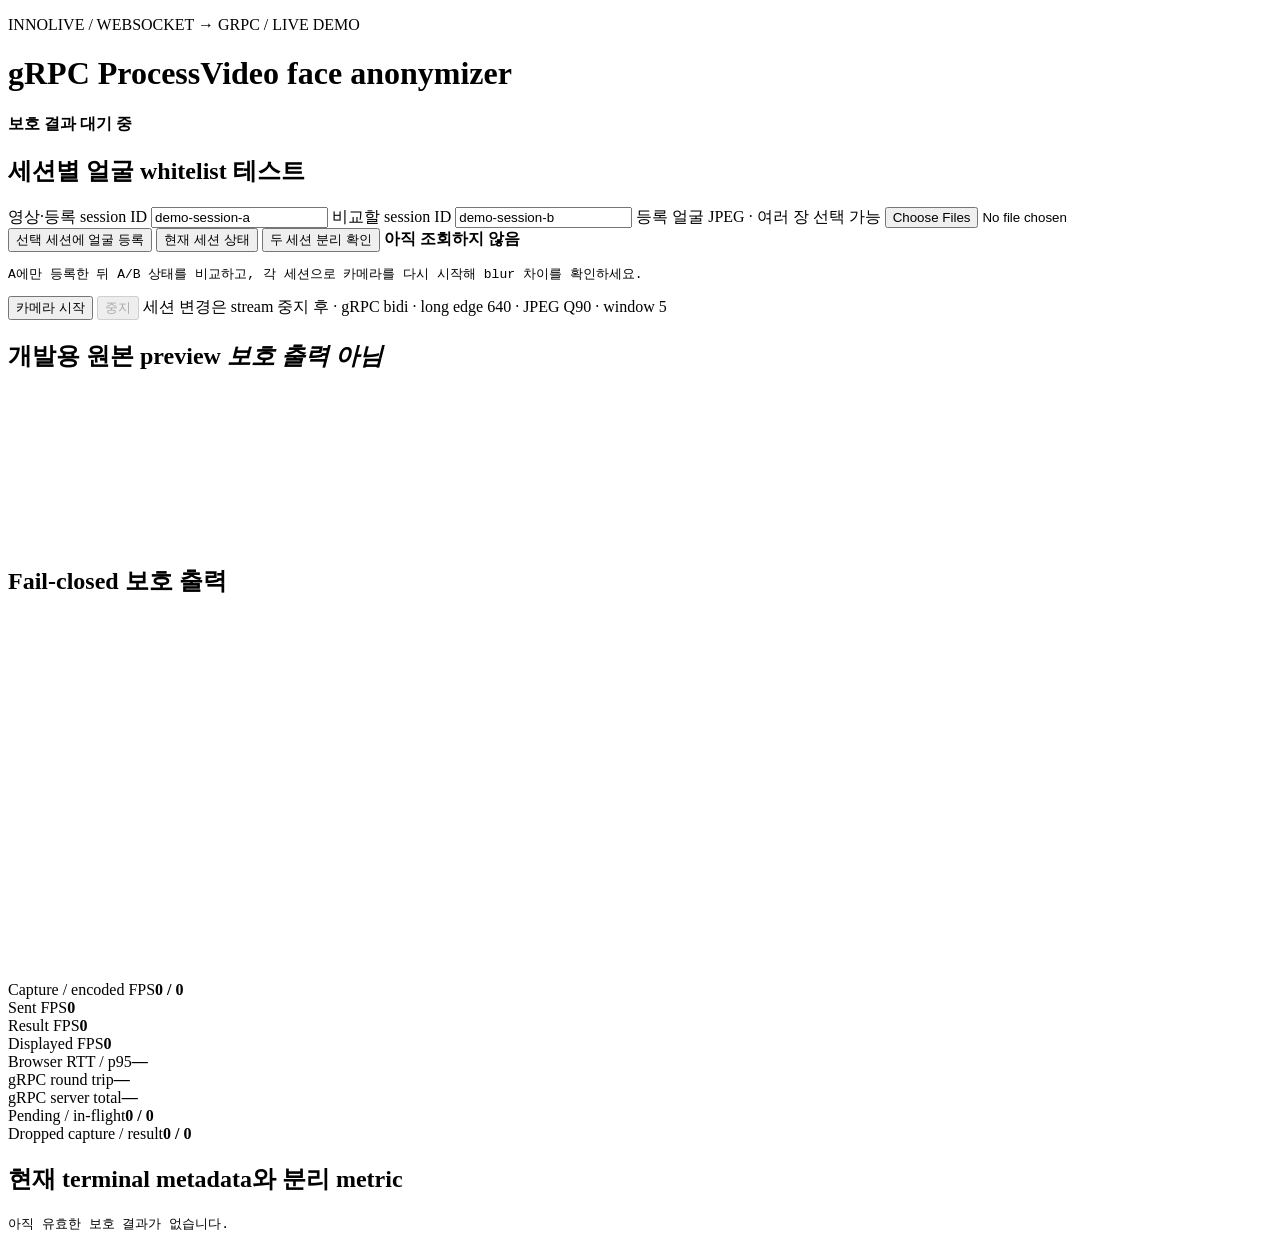
==== web/index.html @ 87f28f86 "feat: 브라우저 얼굴 등록과 세션 비교 지원" ====
<!doctype html>
<html lang="ko">
  <head>
    <meta charset="utf-8" />
    <meta name="viewport" content="width=device-width, initial-scale=1" />
    <title>InnoLive gRPC ProcessVideo Demo</title>
    <link rel="stylesheet" href="/static/style.css" />
  </head>
  <body>
    <header>
      <div>
        <p>INNOLIVE / WEBSOCKET → GRPC / LIVE DEMO</p>
        <h1>gRPC ProcessVideo face anonymizer</h1>
      </div>
      <strong id="status" data-online="false">보호 결과 대기 중</strong>
    </header>

    <main>
      <section class="panel enrollment">
        <h2>세션별 얼굴 whitelist 테스트</h2>
        <div class="enrollment-grid">
          <label>
            <span>영상·등록 session ID</span>
            <input id="session-id" value="demo-session-a" autocomplete="off" />
          </label>
          <label>
            <span>비교할 session ID</span>
            <input id="comparison-session-id" value="demo-session-b" autocomplete="off" />
          </label>
          <label class="face-files">
            <span>등록 얼굴 JPEG · 여러 장 선택 가능</span>
            <input id="whitelist-files" type="file" accept="image/jpeg,.jpg,.jpeg" multiple />
          </label>
        </div>
        <div class="enrollment-actions">
          <button id="add-whitelist" class="primary">선택 세션에 얼굴 등록</button>
          <button id="refresh-whitelist">현재 세션 상태</button>
          <button id="compare-sessions">두 세션 분리 확인</button>
          <strong id="whitelist-status">아직 조회하지 않음</strong>
        </div>
        <pre id="enrollment-results">A에만 등록한 뒤 A/B 상태를 비교하고, 각 세션으로 카메라를 다시 시작해 blur 차이를 확인하세요.</pre>
      </section>

      <section class="controls panel">
        <button id="start">카메라 시작</button>
        <button id="stop" disabled>중지</button>
        <span>세션 변경은 stream 중지 후 · gRPC bidi · long edge 640 · JPEG Q90 · window 5</span>
      </section>

      <section class="viewers">
        <article class="panel danger">
          <h2>개발용 원본 preview <em>보호 출력 아님</em></h2>
          <video id="source" autoplay muted playsinline></video>
        </article>
        <article class="panel protected">
          <h2>Fail-closed 보호 출력</h2>
          <canvas id="output" width="640" height="360"></canvas>
        </article>
      </section>

      <section class="metrics panel" aria-label="pipeline metrics">
        <div><span>Capture / encoded FPS</span><strong id="capture-fps">0 / 0</strong></div>
        <div><span>Sent FPS</span><strong id="sent-fps">0</strong></div>
        <div><span>Result FPS</span><strong id="result-fps">0</strong></div>
        <div><span>Displayed FPS</span><strong id="display-fps">0</strong></div>
        <div><span>Browser RTT / p95</span><strong id="round-trip">—</strong></div>
        <div><span>gRPC round trip</span><strong id="grpc-round-trip">—</strong></div>
        <div><span>gRPC server total</span><strong id="server-time">—</strong></div>
        <div><span>Pending / in-flight</span><strong id="queue">0 / 0</strong></div>
        <div><span>Dropped capture / result</span><strong id="dropped">0 / 0</strong></div>
      </section>

      <section class="panel diagnostics">
        <h2>현재 terminal metadata와 분리 metric</h2>
        <pre id="diagnostics">아직 유효한 보호 결과가 없습니다.</pre>
      </section>
    </main>

    <canvas id="capture" hidden></canvas>
    <script type="module" src="/static/app.js"></script>
  </body>
</html>
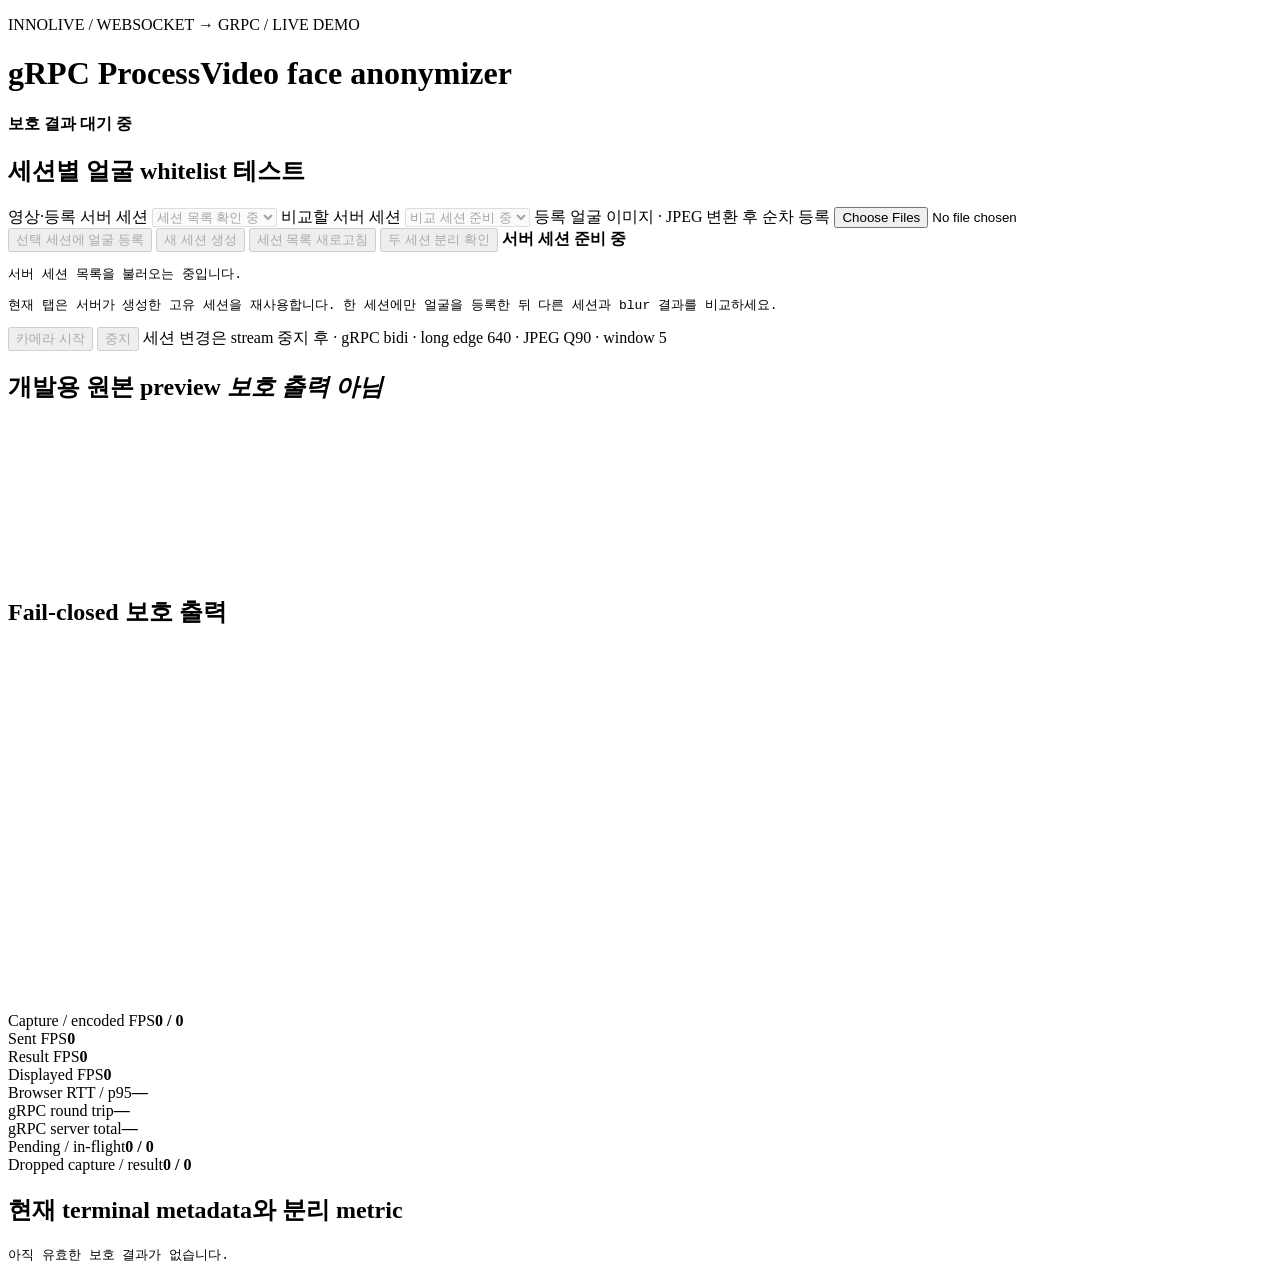
==== commit 7452db02: "feat: 브라우저 자동 세션과 이미지 등록 지원" ====
--- a/web/index.html
+++ b/web/index.html
@@ -20,29 +20,35 @@
         <h2>세션별 얼굴 whitelist 테스트</h2>
         <div class="enrollment-grid">
           <label>
-            <span>영상·등록 session ID</span>
-            <input id="session-id" value="demo-session-a" autocomplete="off" />
+            <span>영상·등록 서버 세션</span>
+            <select id="session-id" disabled>
+              <option value="">세션 목록 확인 중</option>
+            </select>
           </label>
           <label>
-            <span>비교할 session ID</span>
-            <input id="comparison-session-id" value="demo-session-b" autocomplete="off" />
+            <span>비교할 서버 세션</span>
+            <select id="comparison-session-id" disabled>
+              <option value="">비교 세션 준비 중</option>
+            </select>
           </label>
           <label class="face-files">
-            <span>등록 얼굴 JPEG · 여러 장 선택 가능</span>
-            <input id="whitelist-files" type="file" accept="image/jpeg,.jpg,.jpeg" multiple />
+            <span>등록 얼굴 이미지 · JPEG 변환 후 순차 등록</span>
+            <input id="whitelist-files" type="file" accept="image/*" multiple />
           </label>
         </div>
         <div class="enrollment-actions">
-          <button id="add-whitelist" class="primary">선택 세션에 얼굴 등록</button>
-          <button id="refresh-whitelist">현재 세션 상태</button>
-          <button id="compare-sessions">두 세션 분리 확인</button>
-          <strong id="whitelist-status">아직 조회하지 않음</strong>
+          <button id="add-whitelist" class="primary" disabled>선택 세션에 얼굴 등록</button>
+          <button id="new-session" disabled>새 세션 생성</button>
+          <button id="refresh-whitelist" disabled>세션 목록 새로고침</button>
+          <button id="compare-sessions" disabled>두 세션 분리 확인</button>
+          <strong id="whitelist-status">서버 세션 준비 중</strong>
         </div>
-        <pre id="enrollment-results">A에만 등록한 뒤 A/B 상태를 비교하고, 각 세션으로 카메라를 다시 시작해 blur 차이를 확인하세요.</pre>
+        <pre id="session-list">서버 세션 목록을 불러오는 중입니다.</pre>
+        <pre id="enrollment-results">현재 탭은 서버가 생성한 고유 세션을 재사용합니다. 한 세션에만 얼굴을 등록한 뒤 다른 세션과 blur 결과를 비교하세요.</pre>
       </section>
 
       <section class="controls panel">
-        <button id="start">카메라 시작</button>
+        <button id="start" disabled>카메라 시작</button>
         <button id="stop" disabled>중지</button>
         <span>세션 변경은 stream 중지 후 · gRPC bidi · long edge 640 · JPEG Q90 · window 5</span>
       </section>
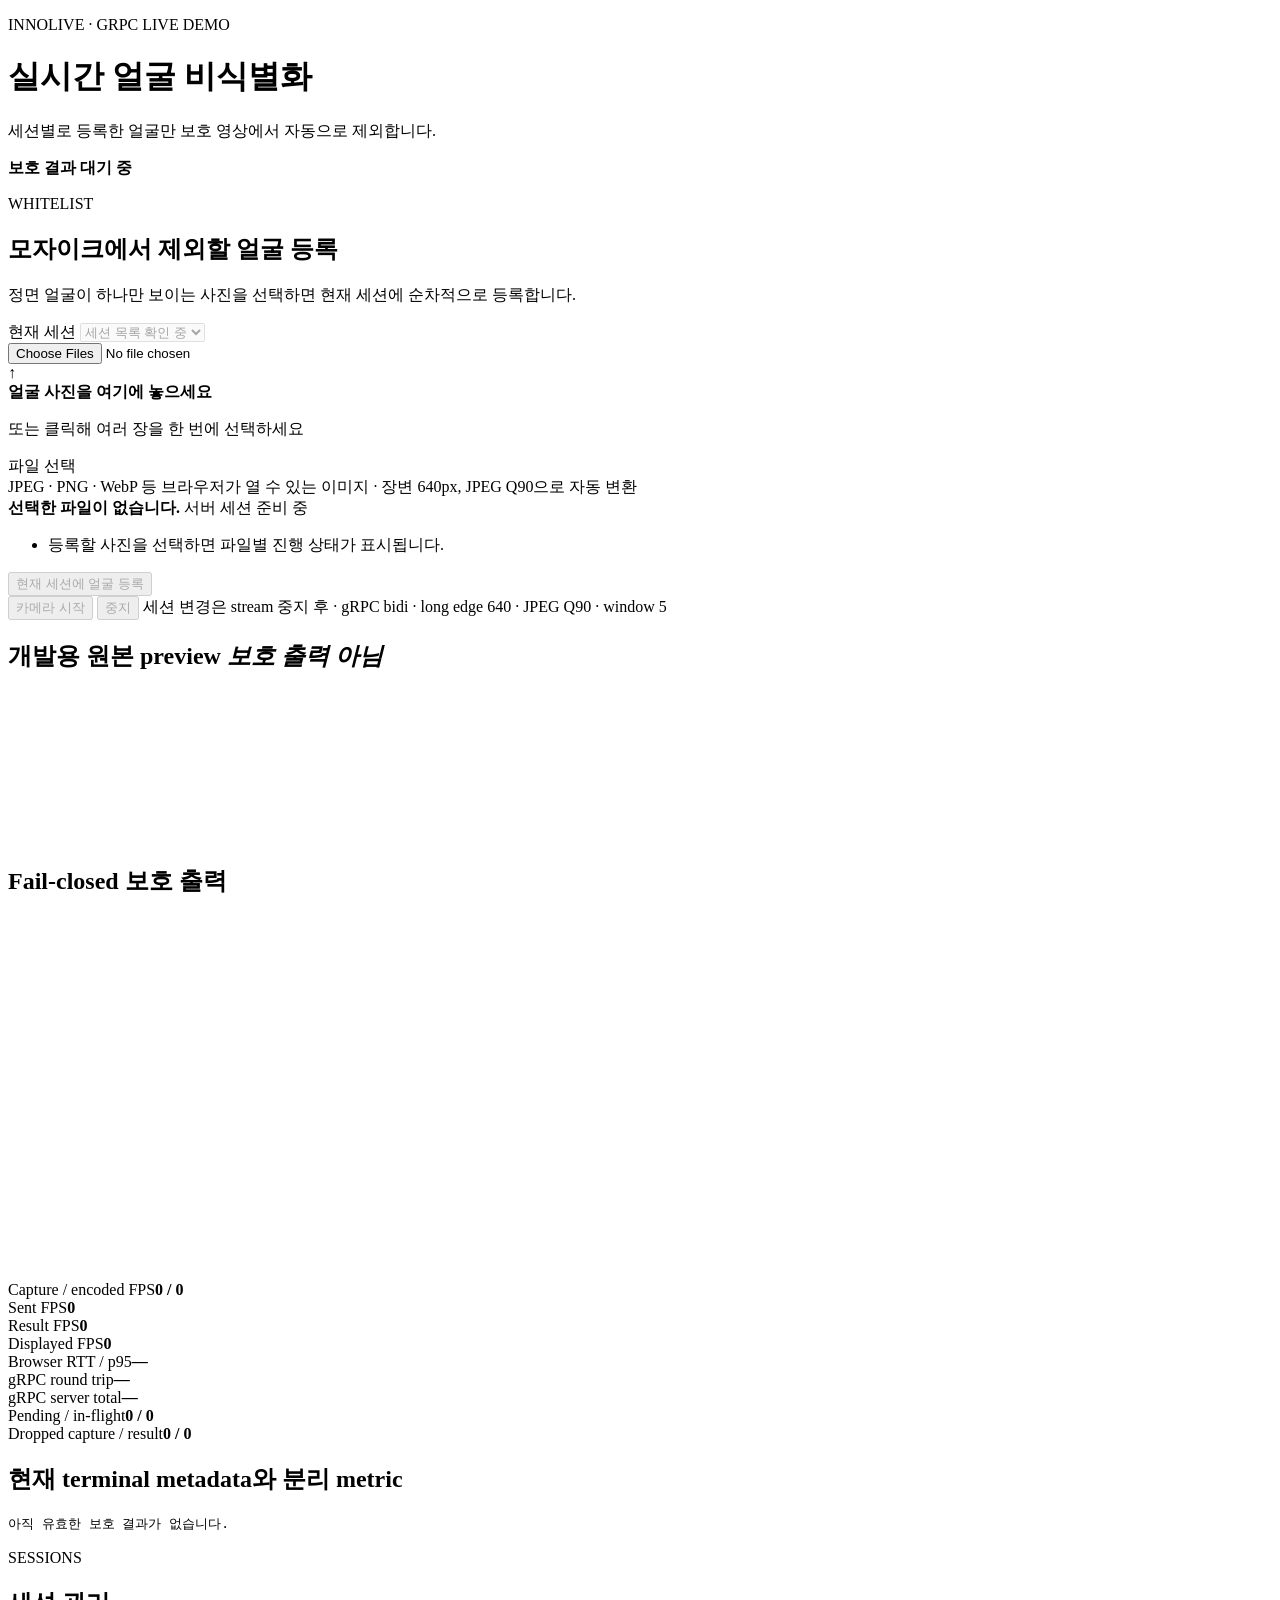
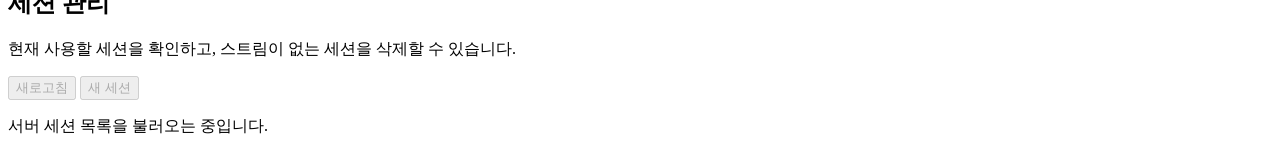
==== commit 60770d99: "feat: 브라우저 세션 관리 UI 단순화" ====
--- a/web/index.html
+++ b/web/index.html
@@ -9,42 +9,53 @@
   <body>
     <header>
       <div>
-        <p>INNOLIVE / WEBSOCKET → GRPC / LIVE DEMO</p>
-        <h1>gRPC ProcessVideo face anonymizer</h1>
+        <p class="eyebrow">INNOLIVE · GRPC LIVE DEMO</p>
+        <h1>실시간 얼굴 비식별화</h1>
+        <p class="header-description">세션별로 등록한 얼굴만 보호 영상에서 자동으로 제외합니다.</p>
       </div>
       <strong id="status" data-online="false">보호 결과 대기 중</strong>
     </header>
 
     <main>
       <section class="panel enrollment">
-        <h2>세션별 얼굴 whitelist 테스트</h2>
-        <div class="enrollment-grid">
-          <label>
-            <span>영상·등록 서버 세션</span>
+        <div class="section-heading">
+          <div>
+            <p class="eyebrow">WHITELIST</p>
+            <h2>모자이크에서 제외할 얼굴 등록</h2>
+            <p>정면 얼굴이 하나만 보이는 사진을 선택하면 현재 세션에 순차적으로 등록합니다.</p>
+          </div>
+          <label class="active-session-control">
+            <span>현재 세션</span>
             <select id="session-id" disabled>
               <option value="">세션 목록 확인 중</option>
             </select>
           </label>
-          <label>
-            <span>비교할 서버 세션</span>
-            <select id="comparison-session-id" disabled>
-              <option value="">비교 세션 준비 중</option>
-            </select>
-          </label>
-          <label class="face-files">
-            <span>등록 얼굴 이미지 · JPEG 변환 후 순차 등록</span>
-            <input id="whitelist-files" type="file" accept="image/*" multiple />
-          </label>
         </div>
+
+        <input id="whitelist-files" class="visually-hidden" type="file" accept="image/*" multiple />
+        <div id="whitelist-dropzone" class="upload-zone" role="button" tabindex="0" aria-controls="whitelist-files">
+          <span class="upload-icon" aria-hidden="true">↑</span>
+          <div>
+            <strong>얼굴 사진을 여기에 놓으세요</strong>
+            <p>또는 클릭해 여러 장을 한 번에 선택하세요</p>
+          </div>
+          <span class="file-picker-label">파일 선택</span>
+        </div>
+        <div class="upload-help">
+          <span>JPEG · PNG · WebP 등 브라우저가 열 수 있는 이미지</span>
+          <span>·</span>
+          <span>장변 640px, JPEG Q90으로 자동 변환</span>
+        </div>
+        <div class="selection-summary">
+          <strong id="selected-file-summary">선택한 파일이 없습니다.</strong>
+          <span id="whitelist-status">서버 세션 준비 중</span>
+        </div>
+        <ul id="enrollment-results" class="file-results" aria-live="polite">
+          <li class="empty-result">등록할 사진을 선택하면 파일별 진행 상태가 표시됩니다.</li>
+        </ul>
         <div class="enrollment-actions">
-          <button id="add-whitelist" class="primary" disabled>선택 세션에 얼굴 등록</button>
-          <button id="new-session" disabled>새 세션 생성</button>
-          <button id="refresh-whitelist" disabled>세션 목록 새로고침</button>
-          <button id="compare-sessions" disabled>두 세션 분리 확인</button>
-          <strong id="whitelist-status">서버 세션 준비 중</strong>
+          <button id="add-whitelist" class="primary" disabled>현재 세션에 얼굴 등록</button>
         </div>
-        <pre id="session-list">서버 세션 목록을 불러오는 중입니다.</pre>
-        <pre id="enrollment-results">현재 탭은 서버가 생성한 고유 세션을 재사용합니다. 한 세션에만 얼굴을 등록한 뒤 다른 세션과 blur 결과를 비교하세요.</pre>
       </section>
 
       <section class="controls panel">
@@ -80,6 +91,23 @@
         <h2>현재 terminal metadata와 분리 metric</h2>
         <pre id="diagnostics">아직 유효한 보호 결과가 없습니다.</pre>
       </section>
+
+      <section class="panel session-management">
+        <div class="section-heading session-heading">
+          <div>
+            <p class="eyebrow">SESSIONS</p>
+            <h2>세션 관리</h2>
+            <p>현재 사용할 세션을 확인하고, 스트림이 없는 세션을 삭제할 수 있습니다.</p>
+          </div>
+          <div class="session-actions">
+            <button id="refresh-whitelist" disabled>새로고침</button>
+            <button id="new-session" class="secondary" disabled>새 세션</button>
+          </div>
+        </div>
+        <div id="session-list" class="session-list" aria-live="polite">
+          <p class="empty-state">서버 세션 목록을 불러오는 중입니다.</p>
+        </div>
+      </section>
     </main>
 
     <canvas id="capture" hidden></canvas>
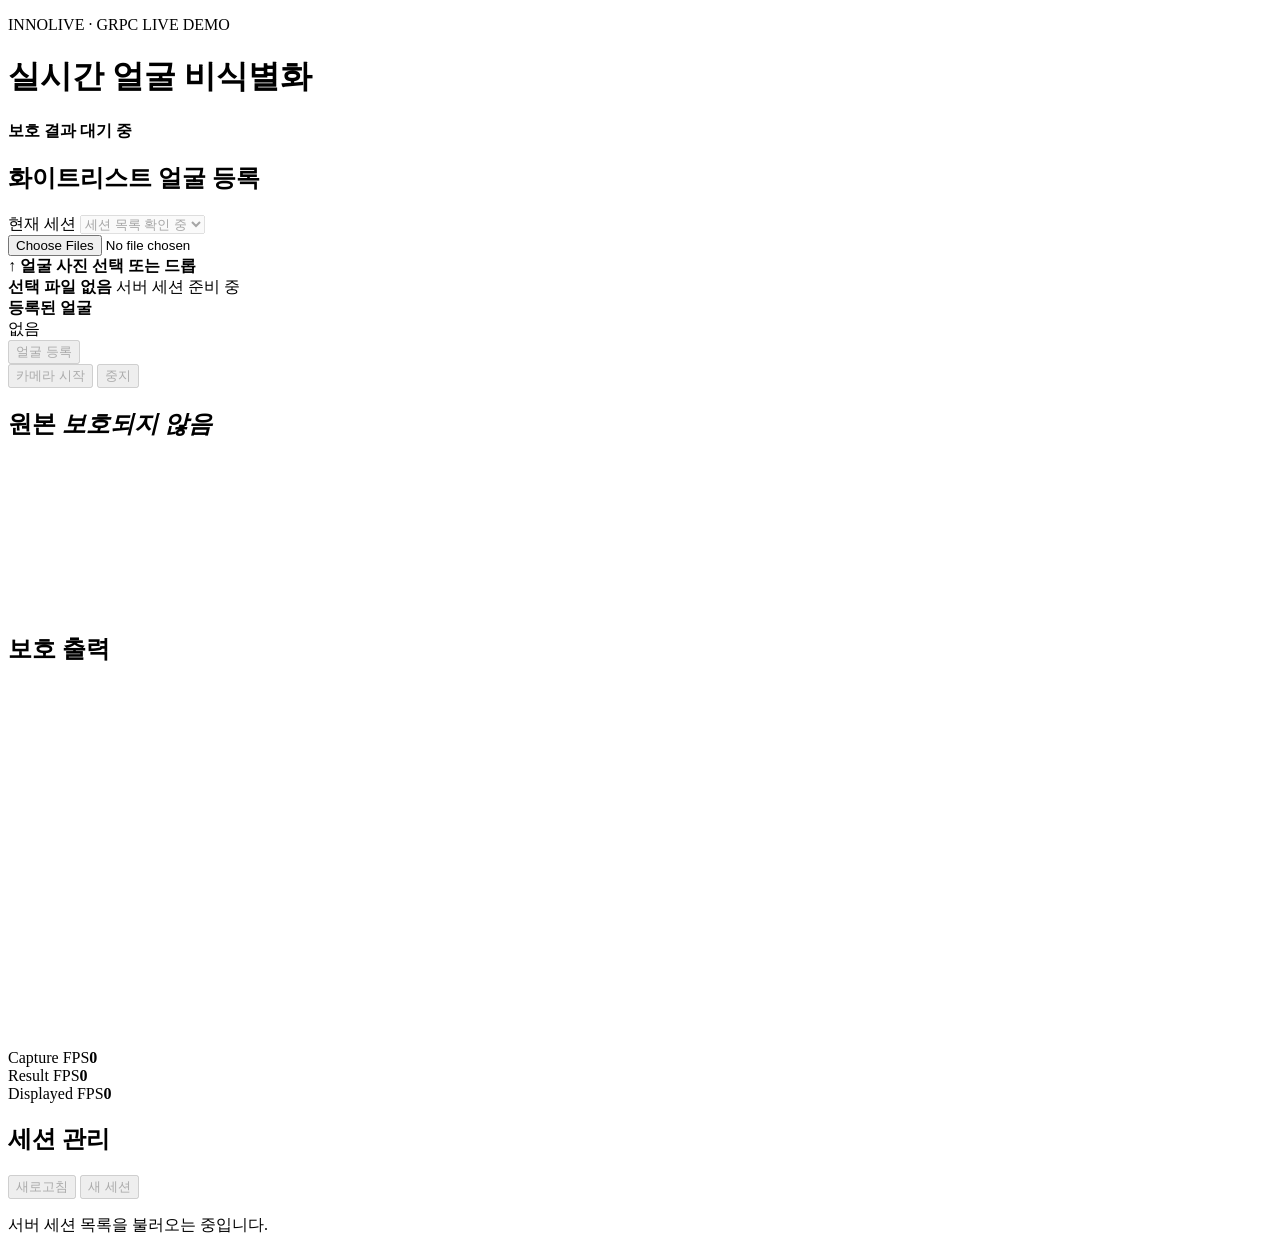
==== commit 8069e02b: "refactor: 브라우저 시연 UI 핵심 정보만 유지" ====
--- a/web/index.html
+++ b/web/index.html
@@ -11,7 +11,6 @@
       <div>
         <p class="eyebrow">INNOLIVE · GRPC LIVE DEMO</p>
         <h1>실시간 얼굴 비식별화</h1>
-        <p class="header-description">세션별로 등록한 얼굴만 보호 영상에서 자동으로 제외합니다.</p>
       </div>
       <strong id="status" data-online="false">보호 결과 대기 중</strong>
     </header>
@@ -20,9 +19,7 @@
       <section class="panel enrollment">
         <div class="section-heading">
           <div>
-            <p class="eyebrow">WHITELIST</p>
-            <h2>모자이크에서 제외할 얼굴 등록</h2>
-            <p>정면 얼굴이 하나만 보이는 사진을 선택하면 현재 세션에 순차적으로 등록합니다.</p>
+            <h2>화이트리스트 얼굴 등록</h2>
           </div>
           <label class="active-session-control">
             <span>현재 세션</span>
@@ -35,69 +32,50 @@
         <input id="whitelist-files" class="visually-hidden" type="file" accept="image/*" multiple />
         <div id="whitelist-dropzone" class="upload-zone" role="button" tabindex="0" aria-controls="whitelist-files">
           <span class="upload-icon" aria-hidden="true">↑</span>
-          <div>
-            <strong>얼굴 사진을 여기에 놓으세요</strong>
-            <p>또는 클릭해 여러 장을 한 번에 선택하세요</p>
-          </div>
-          <span class="file-picker-label">파일 선택</span>
-        </div>
-        <div class="upload-help">
-          <span>JPEG · PNG · WebP 등 브라우저가 열 수 있는 이미지</span>
-          <span>·</span>
-          <span>장변 640px, JPEG Q90으로 자동 변환</span>
+          <strong>얼굴 사진 선택 또는 드롭</strong>
         </div>
         <div class="selection-summary">
-          <strong id="selected-file-summary">선택한 파일이 없습니다.</strong>
+          <strong id="selected-file-summary">선택 파일 없음</strong>
           <span id="whitelist-status">서버 세션 준비 중</span>
         </div>
-        <ul id="enrollment-results" class="file-results" aria-live="polite">
-          <li class="empty-result">등록할 사진을 선택하면 파일별 진행 상태가 표시됩니다.</li>
-        </ul>
+        <div class="whitelist-entries-wrap">
+          <strong>등록된 얼굴</strong>
+          <div id="whitelist-entries" class="whitelist-entries" aria-live="polite">
+            <span class="empty-entry">없음</span>
+          </div>
+        </div>
+        <ul id="enrollment-results" class="file-results" aria-live="polite" hidden></ul>
         <div class="enrollment-actions">
-          <button id="add-whitelist" class="primary" disabled>현재 세션에 얼굴 등록</button>
+          <button id="add-whitelist" class="primary" disabled>얼굴 등록</button>
         </div>
       </section>
 
       <section class="controls panel">
         <button id="start" disabled>카메라 시작</button>
         <button id="stop" disabled>중지</button>
-        <span>세션 변경은 stream 중지 후 · gRPC bidi · long edge 640 · JPEG Q90 · window 5</span>
       </section>
 
       <section class="viewers">
         <article class="panel danger">
-          <h2>개발용 원본 preview <em>보호 출력 아님</em></h2>
+          <h2>원본 <em>보호되지 않음</em></h2>
           <video id="source" autoplay muted playsinline></video>
         </article>
         <article class="panel protected">
-          <h2>Fail-closed 보호 출력</h2>
+          <h2>보호 출력</h2>
           <canvas id="output" width="640" height="360"></canvas>
         </article>
       </section>
 
       <section class="metrics panel" aria-label="pipeline metrics">
-        <div><span>Capture / encoded FPS</span><strong id="capture-fps">0 / 0</strong></div>
-        <div><span>Sent FPS</span><strong id="sent-fps">0</strong></div>
+        <div><span>Capture FPS</span><strong id="capture-fps">0</strong></div>
         <div><span>Result FPS</span><strong id="result-fps">0</strong></div>
         <div><span>Displayed FPS</span><strong id="display-fps">0</strong></div>
-        <div><span>Browser RTT / p95</span><strong id="round-trip">—</strong></div>
-        <div><span>gRPC round trip</span><strong id="grpc-round-trip">—</strong></div>
-        <div><span>gRPC server total</span><strong id="server-time">—</strong></div>
-        <div><span>Pending / in-flight</span><strong id="queue">0 / 0</strong></div>
-        <div><span>Dropped capture / result</span><strong id="dropped">0 / 0</strong></div>
-      </section>
-
-      <section class="panel diagnostics">
-        <h2>현재 terminal metadata와 분리 metric</h2>
-        <pre id="diagnostics">아직 유효한 보호 결과가 없습니다.</pre>
       </section>
 
       <section class="panel session-management">
         <div class="section-heading session-heading">
           <div>
-            <p class="eyebrow">SESSIONS</p>
             <h2>세션 관리</h2>
-            <p>현재 사용할 세션을 확인하고, 스트림이 없는 세션을 삭제할 수 있습니다.</p>
           </div>
           <div class="session-actions">
             <button id="refresh-whitelist" disabled>새로고침</button>
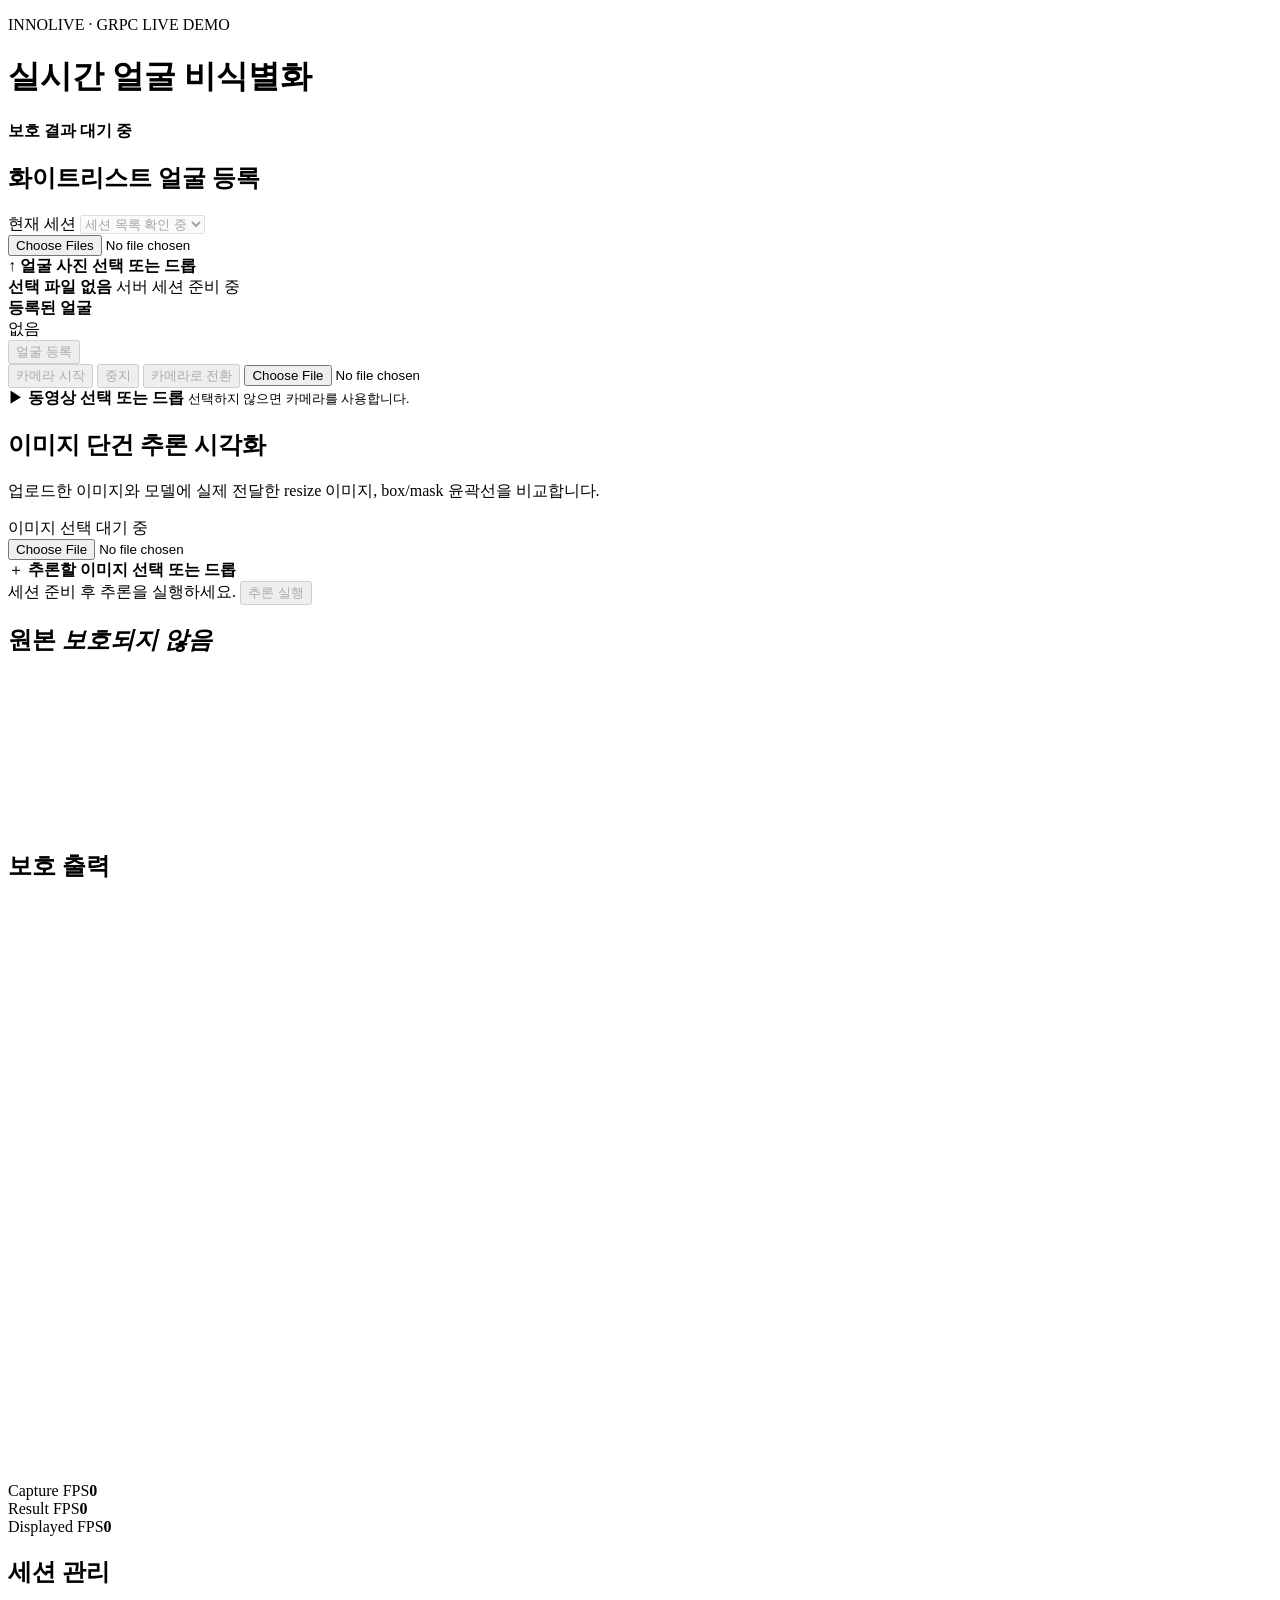
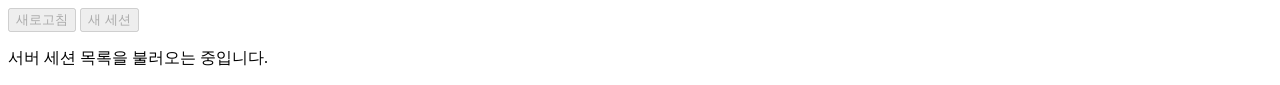
==== commit e66068fb: "chore: 배포 환경 TensorRT 엔진 재생성 구조 정비" ====
--- a/web/index.html
+++ b/web/index.html
@@ -53,6 +53,48 @@
       <section class="controls panel">
         <button id="start" disabled>카메라 시작</button>
         <button id="stop" disabled>중지</button>
+        <button id="clear-video" class="secondary" type="button" disabled>카메라로 전환</button>
+        <input id="video-file" class="visually-hidden" type="file" accept="video/*" />
+        <div id="video-dropzone" class="video-source-picker" role="button" tabindex="0" aria-controls="video-file">
+          <span class="upload-icon" aria-hidden="true">▶</span>
+          <span>
+            <strong>동영상 선택 또는 드롭</strong>
+            <small id="video-file-summary">선택하지 않으면 카메라를 사용합니다.</small>
+          </span>
+        </div>
+      </section>
+
+      <section class="panel image-inference">
+        <div class="section-heading">
+          <div>
+            <h2>이미지 단건 추론 시각화</h2>
+            <p class="section-description">업로드한 이미지와 모델에 실제 전달한 resize 이미지, box/mask 윤곽선을 비교합니다.</p>
+          </div>
+          <span id="inference-status" class="inference-status">이미지 선택 대기 중</span>
+        </div>
+        <input id="inference-file" class="visually-hidden" type="file" accept="image/*" />
+        <div id="inference-dropzone" class="upload-zone" role="button" tabindex="0" aria-controls="inference-file">
+          <span class="upload-icon" aria-hidden="true">＋</span>
+          <strong>추론할 이미지 선택 또는 드롭</strong>
+        </div>
+        <div class="inference-actions">
+          <span id="inference-summary">세션 준비 후 추론을 실행하세요.</span>
+          <button id="run-inference" class="primary" disabled>추론 실행</button>
+        </div>
+        <div id="inference-viewers" class="inference-viewers" hidden>
+          <figure class="inference-figure">
+            <figcaption>업로드 원본</figcaption>
+            <img id="inference-original" class="inference-image" alt="업로드 원본" />
+          </figure>
+          <figure class="inference-figure">
+            <figcaption>모델 실제 입력 · resize</figcaption>
+            <img id="inference-model-input" class="inference-image" alt="모델에 전달된 resize 이미지" />
+          </figure>
+          <figure class="inference-figure inference-figure-result">
+            <figcaption>추론 결과 · box/mask 윤곽선</figcaption>
+            <img id="inference-result" class="inference-image" alt="box와 mask 윤곽선이 표시된 추론 결과" />
+          </figure>
+        </div>
       </section>
 
       <section class="viewers">
@@ -62,7 +104,7 @@
         </article>
         <article class="panel protected">
           <h2>보호 출력</h2>
-          <canvas id="output" width="640" height="360"></canvas>
+          <canvas id="output" width="1024" height="576"></canvas>
         </article>
       </section>
 
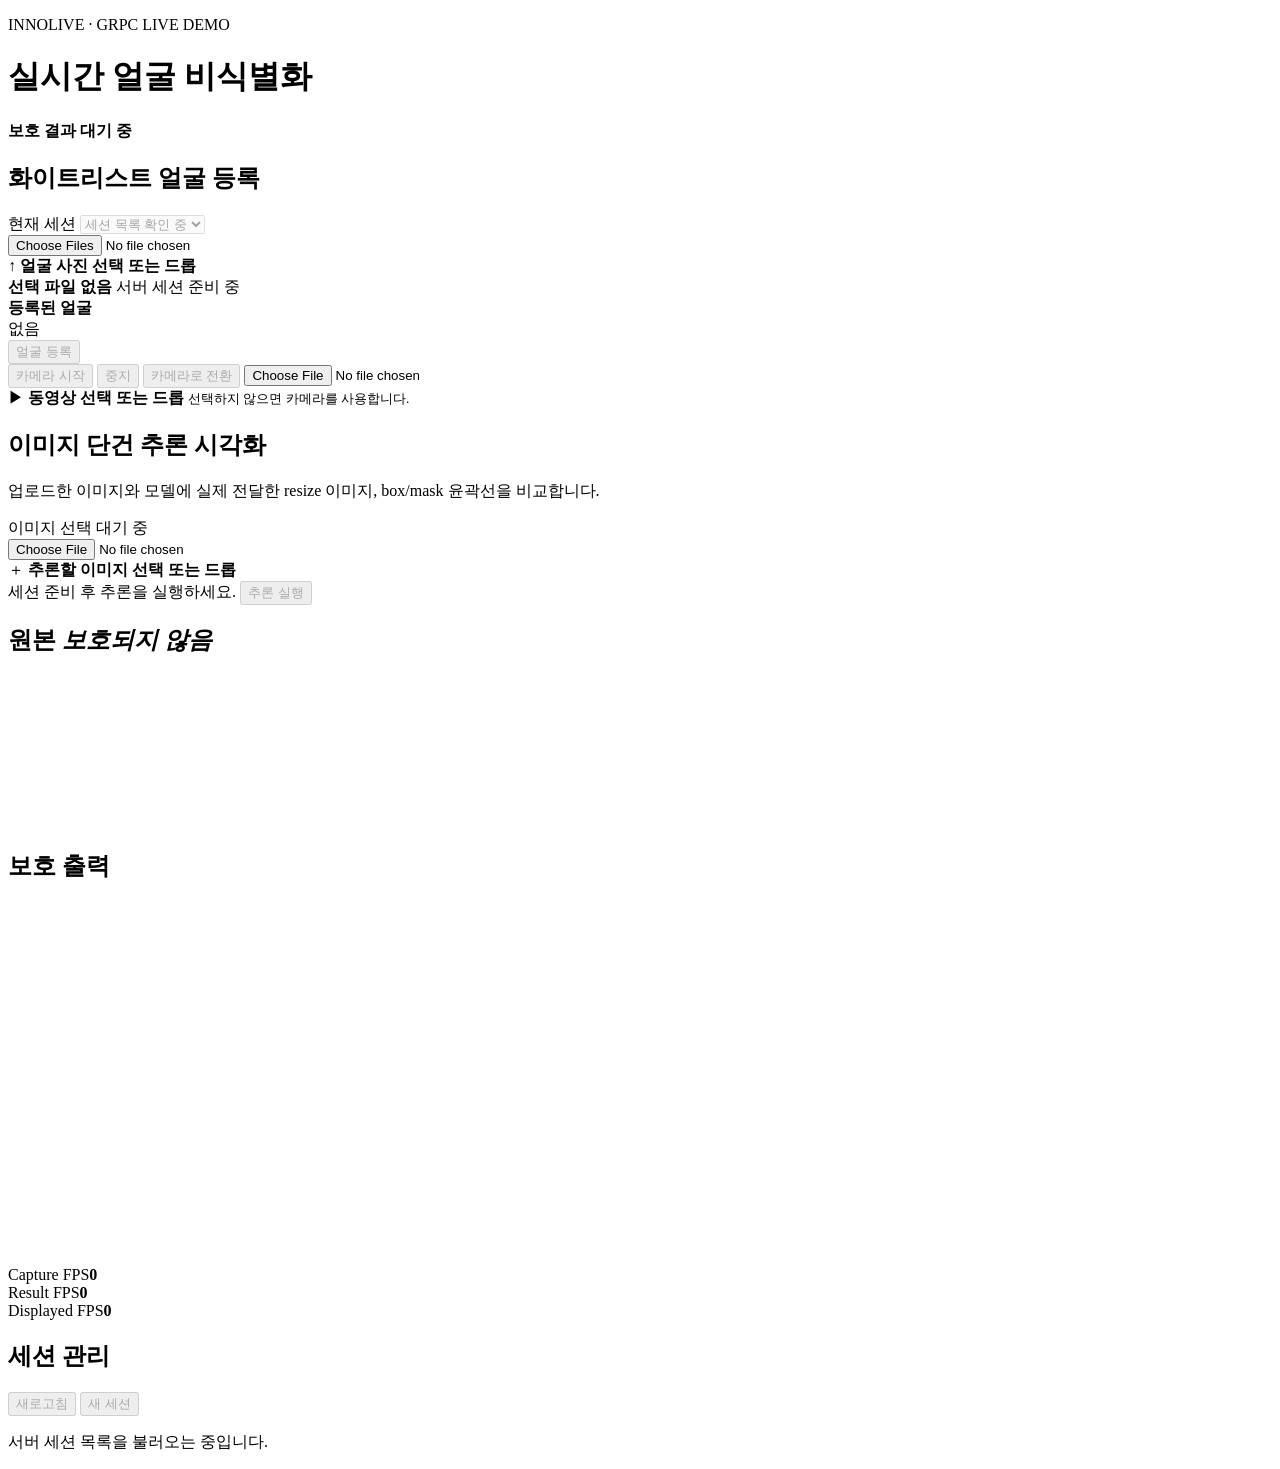
==== commit b5eed571: "chore: 모델 입력 프로파일 640으로 통일" ====
--- a/web/index.html
+++ b/web/index.html
@@ -104,7 +104,7 @@
         </article>
         <article class="panel protected">
           <h2>보호 출력</h2>
-          <canvas id="output" width="1024" height="576"></canvas>
+          <canvas id="output" width="640" height="360"></canvas>
         </article>
       </section>
 
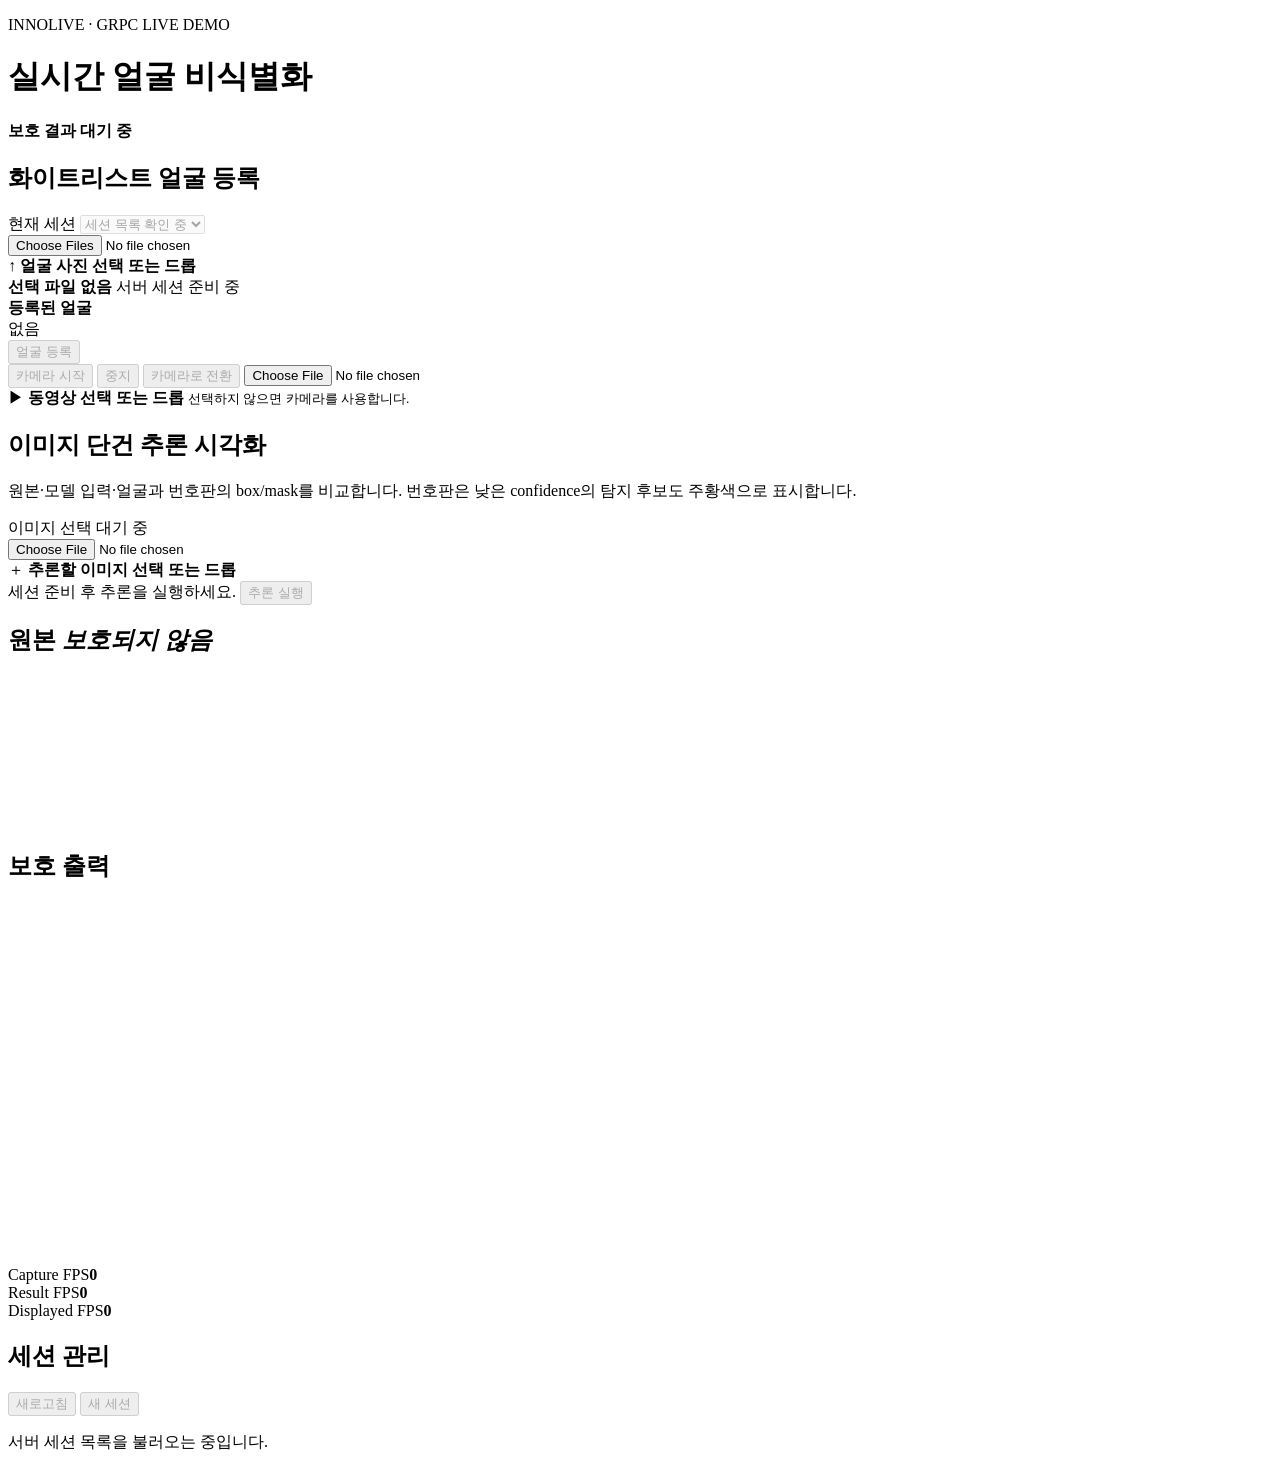
==== commit 23e2a955: "fix: 이미지 단건 추론에 낮은 confidence 번호판 후보 표시" ====
--- a/web/index.html
+++ b/web/index.html
@@ -68,7 +68,7 @@
         <div class="section-heading">
           <div>
             <h2>이미지 단건 추론 시각화</h2>
-            <p class="section-description">업로드한 이미지와 모델에 실제 전달한 resize 이미지, box/mask 윤곽선을 비교합니다.</p>
+            <p class="section-description">원본·모델 입력·얼굴과 번호판의 box/mask를 비교합니다. 번호판은 낮은 confidence의 탐지 후보도 주황색으로 표시합니다.</p>
           </div>
           <span id="inference-status" class="inference-status">이미지 선택 대기 중</span>
         </div>
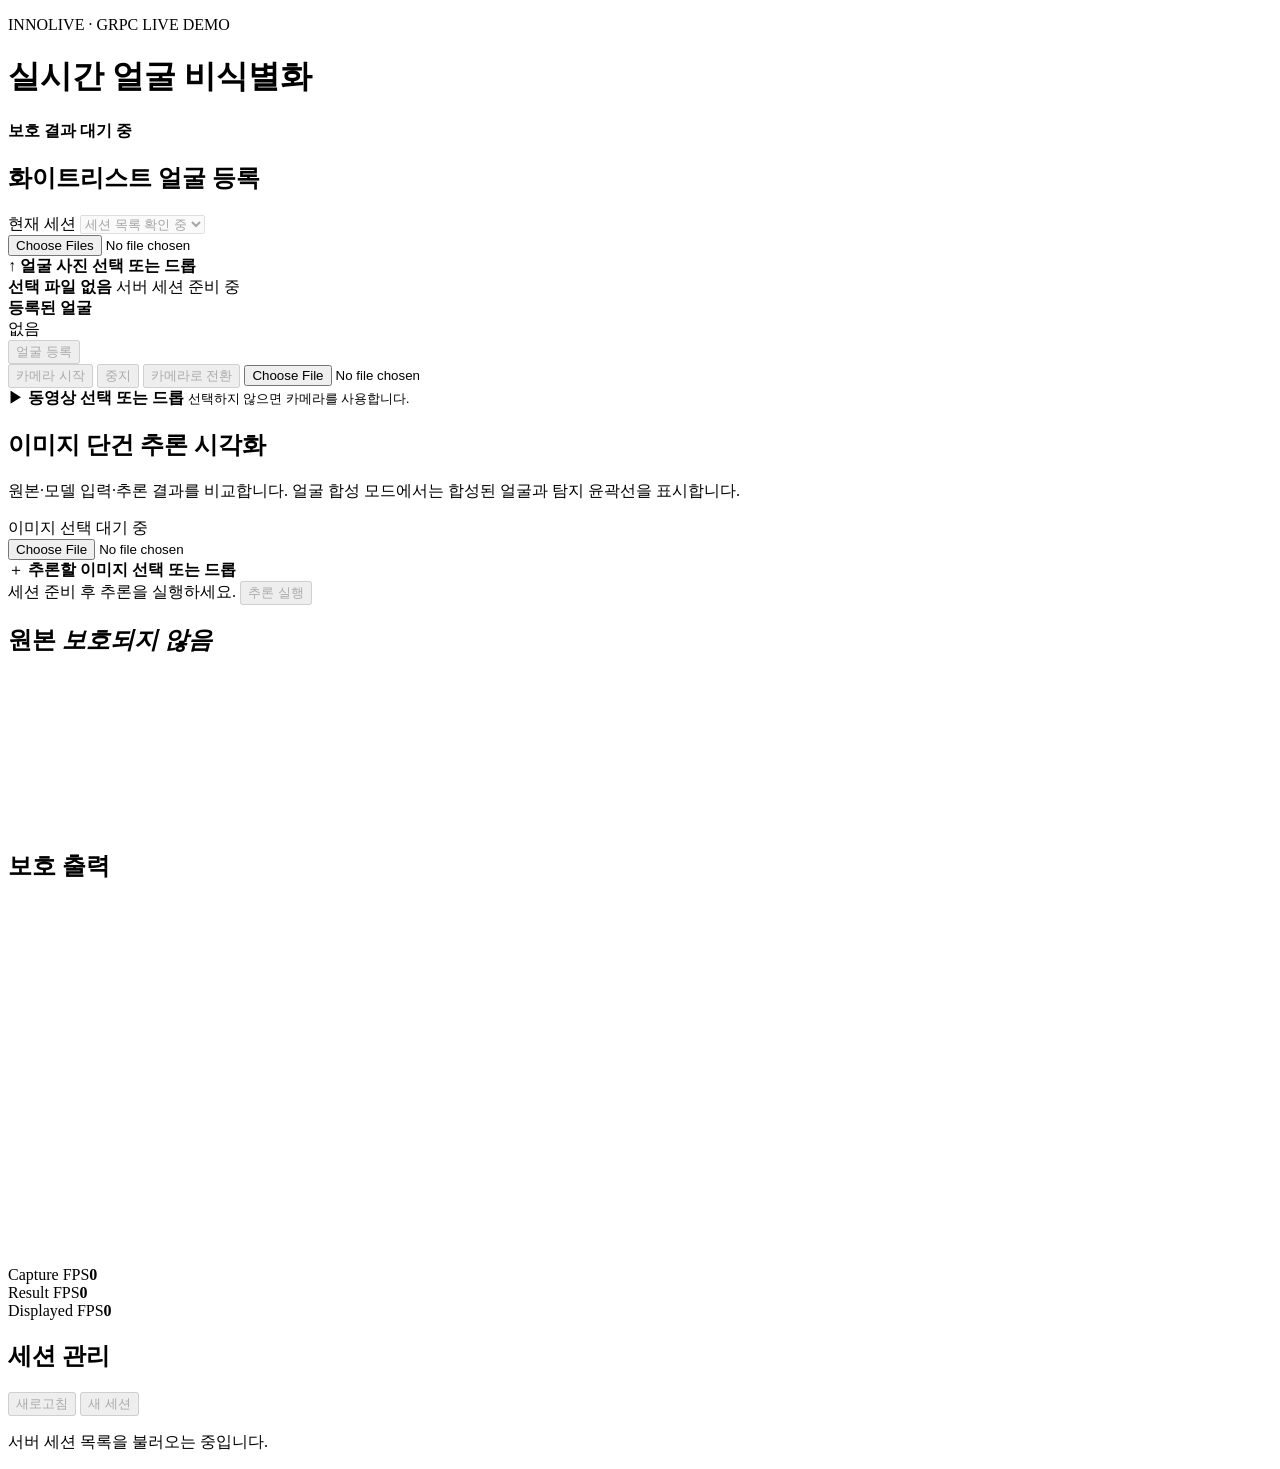
==== commit 4003b910: "feat: MobileFaceSwap 선택형 합성과 MPS 가속 지원" ====
--- a/web/index.html
+++ b/web/index.html
@@ -68,7 +68,7 @@
         <div class="section-heading">
           <div>
             <h2>이미지 단건 추론 시각화</h2>
-            <p class="section-description">원본·모델 입력·얼굴과 번호판의 box/mask를 비교합니다. 번호판은 낮은 confidence의 탐지 후보도 주황색으로 표시합니다.</p>
+            <p class="section-description">원본·모델 입력·추론 결과를 비교합니다. 얼굴 합성 모드에서는 합성된 얼굴과 탐지 윤곽선을 표시합니다.</p>
           </div>
           <span id="inference-status" class="inference-status">이미지 선택 대기 중</span>
         </div>
@@ -91,8 +91,8 @@
             <img id="inference-model-input" class="inference-image" alt="모델에 전달된 resize 이미지" />
           </figure>
           <figure class="inference-figure inference-figure-result">
-            <figcaption>추론 결과 · box/mask 윤곽선</figcaption>
-            <img id="inference-result" class="inference-image" alt="box와 mask 윤곽선이 표시된 추론 결과" />
+            <figcaption>추론 결과 · 탐지 및 보호 처리</figcaption>
+            <img id="inference-result" class="inference-image" alt="탐지 윤곽선과 선택한 보호 처리가 적용된 결과" />
           </figure>
         </div>
       </section>
